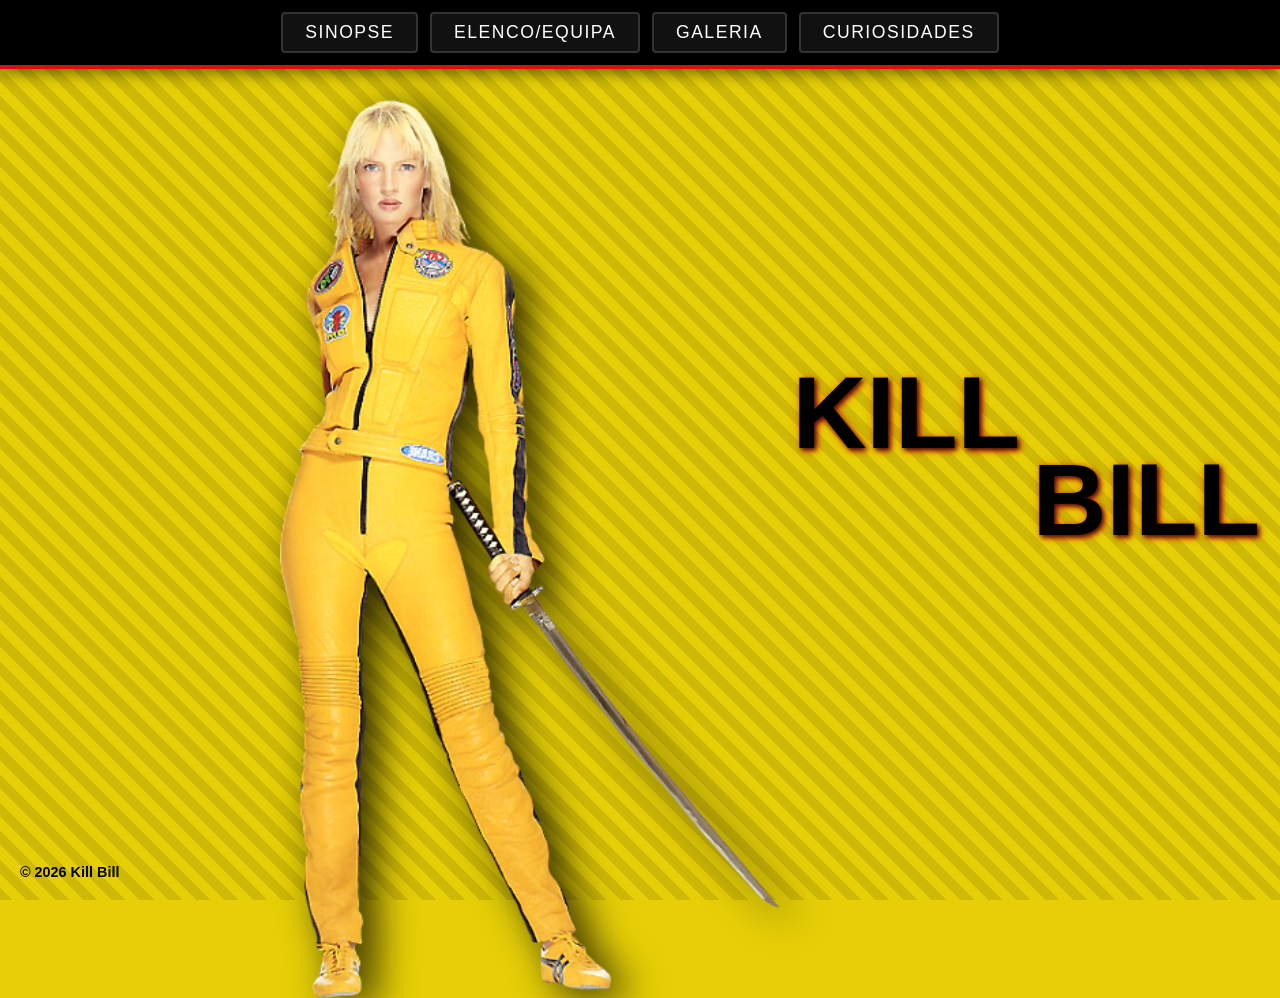
==== index.html @ 343d37a9 "oi" ====
<!DOCTYPE html>
<html lang="Port">
    <head>

<meta charset="UTF-8">
<title>Kill Bill</title>
        <link rel="stylesheet" href="frontpage.css">
    </head>
    <header>
        <nav>
            <ul class="nav-links">

                     <li><a href="sinopse.html">Sinopse</a></li>
                <a href="equipa.html">Elenco/Equipa</a></li>
                <li><a href="galeria.html">Galeria</a></li>
                <li><a href="curiosidades.html">Curiosidades</a></li>
            </ul>
        
        </nav>
    </header>
    
    <main>


    <h1 class="titulo-killbill">
        <span class="kill">KILL</span>
        <span class="bill">BILL</span>
    </h1>
  <img src="12641e244965986f88a1c89b5a059770.png" alt="Poster Kill Bill" class="poster-filme">



    </main>

    <footer>
    <p class="copyright">&copy; 2026 Kill Bill</p>
</footer>
</body>

</html>
---- frontpage.css ----
*, *::before, *::after {
    margin: 0;
    padding: 0;
    box-sizing: border-box;
}

html {
    scroll-behavior: smooth;
    font-size: 100%;
}

body {
    background-color: #e6cf07; 
    color: #000000;
    min-height: 100vh;
    overflow-x: hidden; 
    font-family: 'Segoe UI', Tahoma, Geneva, Verdana, sans-serif;
}

/
img, picture, video, iframe {
    max-width: 100%;
    height: auto;
    display: block;
}


main {
    width: 100%;
    max-width: 1200px;
    margin: 0 auto;
    padding: 0 20px;
}


header {
    background-color: #000000;
    padding: 12px 0;
    border-bottom: 4px solid #e50914; 
    box-shadow: 0 4px 15px rgba(0, 0, 0, 0.5);
    position: relative;
    z-index: 10;
}

nav ul {
    list-style: none;
    display: flex;
    justify-content: center;
    flex-wrap: wrap;
    gap: 12px;
}

nav ul a {
    display: inline-block;
    color: #ffffff;
    text-decoration: none;
    font-family: 'Impact', 'Arial Black', sans-serif;
    font-size: 1.1rem;
    text-transform: uppercase;
    letter-spacing: 1.5px;
    padding: 8px 22px;
    background-color: #111111;
    border: 2px solid #333333;
    border-radius: 4px;
    transition: all 0.25s ease;
}

nav ul a:hover {
    color: #000000;
    background-color: #fffb03; 
    border-color: #fffb03;
    transform: translateY(-2px);
    box-shadow: 0 4px 10px rgba(255, 251, 3, 0.3);
}

nav ul a.active {
    background-color: #e50914; 
    border-color: #e50914;
    color: #ffffff;
}


.titulo-killbill {
    display: flex;
    flex-direction: column;
    font-size: clamp(3.5rem, 8vw, 10rem); 
    font-weight: 900;
    line-height: 0.85;
    margin-top: 300px;
    margin-bottom: 30px;
    font-family: 'Impact', 'Arial Black', sans-serif;
}

.kill {
    display: flex;
    justify-content: flex-end;
    margin-right: 200px; 
}

.bill {
    display: flex;
    justify-content: flex-end;
    margin-right: -40px;
}

.poster-filme {
    
    width: 500px; 
    height: auto;

   
    position: absolute;
top: 100px;
left: 0;
    margin-left: 280px; 
    margin-right: 20px;
    margin-bottom: 20px;

  
    transform: scaleX(-1); 
}


main::after {
    content: "";
    display: table;
    clear: both;
}



body::before {
    content: "";
    position: fixed;
    top: 0;
    left: -20%;
    width: 150%;
    height: 100vh;
    background: repeating-linear-gradient(
        45deg,
        rgba(0, 0, 0, 0.10),
        rgba(0, 0, 0, 0.10) 10px,
        transparent 10px,
        transparent 20px
    ); 
    z-index: -1;
    pointer-events: none;
}

.titulo-killbill .kill, 
.titulo-killbill .bill  
{
text-shadow: 
        2px 2px 4px rgba(0, 0, 0, 0.7),        
        3px 3px 6px rgba(229, 9, 20, 0.80),    
        0px 0px 12px rgba(229, 9, 20, 0.30);
}

.poster-filme {
    z-index: 2;
    filter: drop-shadow(-15px 10px 20px rgba(0, 0, 0, 0.80)); 
    transition: filter 0.3s ease;
}




@media (max-width: 768px) {
    
    .poster-filme {
        width: 280px !important;
        position: relative !important;
        top: 0 !important;
        left: 0 !important;
        margin: 20px auto !important;
        display: block !important;
        filter: drop-shadow(-10px 8px 15px rgba(0, 0, 0, 0.5));
    }

   
    .titulo-killbill {
        text-align: center;
        margin-top: 10px;
    }

    .kill, .bill {
        font-size: 4rem !important; 
        margin-right: 0 !important;
        text-align: center;
    }
}





/*sinopse*/

.titulo-pagina {
    font-family: 'Impact', 'Arial Black', sans-serif;
    font-size: clamp(2.5rem, 6vw, 5rem);
    text-align: center;
    width: 100%;       
    margin-top: 20px;
    letter-spacing: 2px;
}



.tagline {
    text-align: center;
    font-style: italic;
    font-weight: bold;
    font-size: 1.2rem;
    margin-bottom: 40px;
}


.caixa-sinopse {
    background-color: rgba(0, 0, 0, 0.95); 
    color: #ffffff;                        
    padding: 35px;
    border-radius: 12px;
    border-left: 6px solid #e5e109;        
    max-width: 900px;
    margin: 0 auto 50px auto;              
    box-shadow: 0 10px 25px rgba(0,0,0,0.3);
}

.texto-sinopse h2 {
    font-family: 'Impact', 'Arial ', sans-serif;
    color: #fffb03; 
    font-weight: 450;
    font-size: 2rem;
    margin-bottom: 15px;
    letter-spacing: 1px;
}

.texto-sinopse p {
    font-size: 1.1rem;
    line-height: 1.7; 
    margin-bottom: 15px;
}


.ficha-tecnica {
    margin-top: 30px;
    padding-top: 20px;
    border-top: 1px solid #444;
    display: grid;
    grid-template-columns: repeat(auto-fit, minmax(200px, 1fr)); 
    gap: 15px;
}

.ficha-tecnica p {
    font-size: 0.95rem;
    margin-bottom: 0;
    color: #ddd;
}

.ficha-tecnica strong {
    color: #fffb03;
}

.btn-trailer {
    display: inline-block;
    margin-top: 25px;
    padding: 12px 24px;
    background-color: #e5d609;
    color: #000000;
    text-decoration: none;
    font-weight: bold;
    border-radius: 6px;
    transition: transform 0.2s ease, background-color 0.2s ease;
}
.btn-trailer:hover {
    background-color: #ff0000;
    transform: scale(1.05); 
}


/*equipa*/

.subtitulo-seccao {
    font-family: 'Impact', 'Arial Black', sans-serif;
    font-size: 1.8rem;
    color: #000000;
    margin: 40px 0 20px 0;
    border-bottom: 3px solid #1a1a1a;
    padding-bottom: 5px;
    letter-spacing: 1px;
}


.grelha-equipa {
    display: grid;
    grid-template-columns: repeat(auto-fill, minmax(230px, 1fr));
    gap: 25px;
    margin-bottom: 40px;
}

.cartao-membro {
    background-color: #1a1a1a;
    color: #ffffff;
    border-radius: 10px;
    overflow: hidden; 
    border-bottom: 4px solid #e50914; 
    transition: transform 0.2s ease, box-shadow 0.2s ease;
    display: flex;
    flex-direction: column;
}

.cartao-membro:hover {
    transform: translateY(-6px);
    box-shadow: 0 10px 20px rgba(0, 0, 0, 0.4);
}


.foto-membro {
    width: 100%;
    height: 260px;
    object-fit: cover; 
    display: block;
}


.conteudo-membro {
    padding: 15px;
    display: flex;
    flex-direction: column;
    flex-grow: 1;
}

.conteudo-membro h3 {
    font-size: 1.2rem;
    color: #fffb03; 
    margin-bottom: 5px;
}

.conteudo-membro .papel {
    font-size: 0.95rem;
    color: #cccccc;
    font-style: italic;
    margin-bottom: 10px;
}

.conteudo-membro .frase-iconica {
    font-size: 0.85rem;
    font-style: italic;
    color: #e50914; 
    margin-top: auto;
    border-top: 1px dashed #333;
    padding-top: 8px;
}


.cartao-membroSemFoto {
    background-color: #1a1a1a;
    color: #ffffff;
    border-radius: 8px;
    padding: 20px;
    border-left: 4px solid #e50914;
}

.cartao-membroSemFoto h3 {
    font-size: 1.1rem;
    color: #fffb03;
    margin-bottom: 5px;
}

.cartao-membroSemFoto .papel {
    font-size: 0.9rem;
    color: #cccccc;
    font-style: italic;
}

/*galeria*/
.main-galeria {
    max-width: 1200px;
    margin: 0 auto;
    padding: 20px;
}


.galeria-grid {
    display: grid;
    grid-template-columns: repeat(3, 1fr); 
    gap: 20px;
    height: 75vh;                          
    overflow: hidden;                       
    margin-top: 30px;
    margin-bottom: 50px;
    border-radius: 8px;
    position: relative;
}

/*  loop */
.galeria-coluna {
    display: flex;
    flex-direction: column;
    gap: 20px;
    animation: scrollVertical 20s linear infinite;
}

.galeria-coluna:nth-child(2) {
    animation-direction: reverse;
}


.galeria-grid:hover .galeria-coluna {
    animation-play-state: paused;
}


.galeria-item {
    background-color: #111111;
    border-radius: 8px;
    overflow: hidden;
    border: 2px solid #222222;
    flex-shrink: 0;
    transition: transform 0.3s ease, border-color 0.3s ease;
}

.galeria-item img {
    width: 100%;
    height: auto;
    display: block;
    object-fit: cover;
}

.galeria-item:hover {
    border-color: #e50914; 
    transform: scale(1.02);
}


@keyframes scrollVertical {
    0% {
        transform: translateY(0);
    }
    100% {
        transform: translateY(-50%); 
    }
}



.main-curiosidades {
    max-width: 1100px;
    margin: 0 auto;
    padding: 20px;
}


.grelha-curiosidades {
    display: grid;
    grid-template-columns: repeat(auto-fit, minmax(240px, 1fr));
    gap: 22px;
    margin-bottom: 45px;
}

.cartao-curiosidade {
    background-color: #121212;
    color: #ffffff;
    border-radius: 8px;
    padding: 25px 20px;
    border-top: 4px solid #e50914;
    position: relative;
    box-shadow: 0 4px 12px rgba(0, 0, 0, 0.3);
    transition: transform 0.3s cubic-bezier(0.175, 0.885, 0.32, 1.275), 
                box-shadow 0.3s ease, 
                border-color 0.3s ease;
}


.cartao-curiosidade:hover {
    transform: translateY(-8px) scale(1.02);
    box-shadow: 0 12px 25px rgba(0, 0, 0, 0.6);
    border-top-color: #fffb03; 
}


.badge-curiosidade {
    font-family: 'Impact', 'Arial Black', sans-serif;
    font-size: 1.2rem;
    color: #e50914;
    margin-bottom: 10px;
}


.icone-musica {
    font-size: 1.8rem;
    display: block;
    margin-bottom: 8px;
}


.cartao-curiosidade h3 {
    font-family: 'Segoe UI', Tahoma, Geneva, Verdana, sans-serif; 
    font-size: 1.15rem;   
    font-weight: 600;     
    color: #fffb03;       
    letter-spacing: 0.5px;
    margin-bottom: 12px;
    line-height: 1.4;     
}

.cartao-curiosidade p {
    font-size: 0.95rem;
    color: #dddddd;
    line-height: 1.6;
}


.cartao-curiosidade.musica {
    border-top-color: #fffb03;
    background-color: #181818;
}

.cartao-curiosidade.musica:hover {
    border-top-color: #e50914;
}


.cartao-curiosidade.estilo {
    border-left: 4px solid #e50914;
    border-top: none;
}

.cartao-curiosidade.estilo:hover {
    border-left-color: #fffb03;
}


@media (max-width: 768px) {
    .grelha-curiosidades {
        grid-template-columns: repeat(auto-fit, minmax(200px, 1fr));
        gap: 15px;
    }
    
    .cartao-curiosidade {
        padding: 20px 15px;
    }
}


@media (max-width: 768px) {
    .galeria-grid {
        grid-template-columns: repeat(2, 1fr); 
        height: 65vh;
    }
}

@media (max-width: 480px) {
    .galeria-grid {
        grid-template-columns: 1fr; 
    }
}



@media (max-width: 768px) {
    nav ul {
        flex-direction: column;
        align-items: stretch;
        gap: 10px;
    }

    nav ul a {
        padding: 14px;
        font-size: 1.1rem;
    }

    .kill {
        margin-right: 40px; 
    }
}

footer {
    position: fixed;    
    bottom: 20px;        
    left: 20px;     
    z-index: 10;         
}

.copyright {
    font-size: 0.9rem;
    font-weight: bold;
    color: #000000;      
}
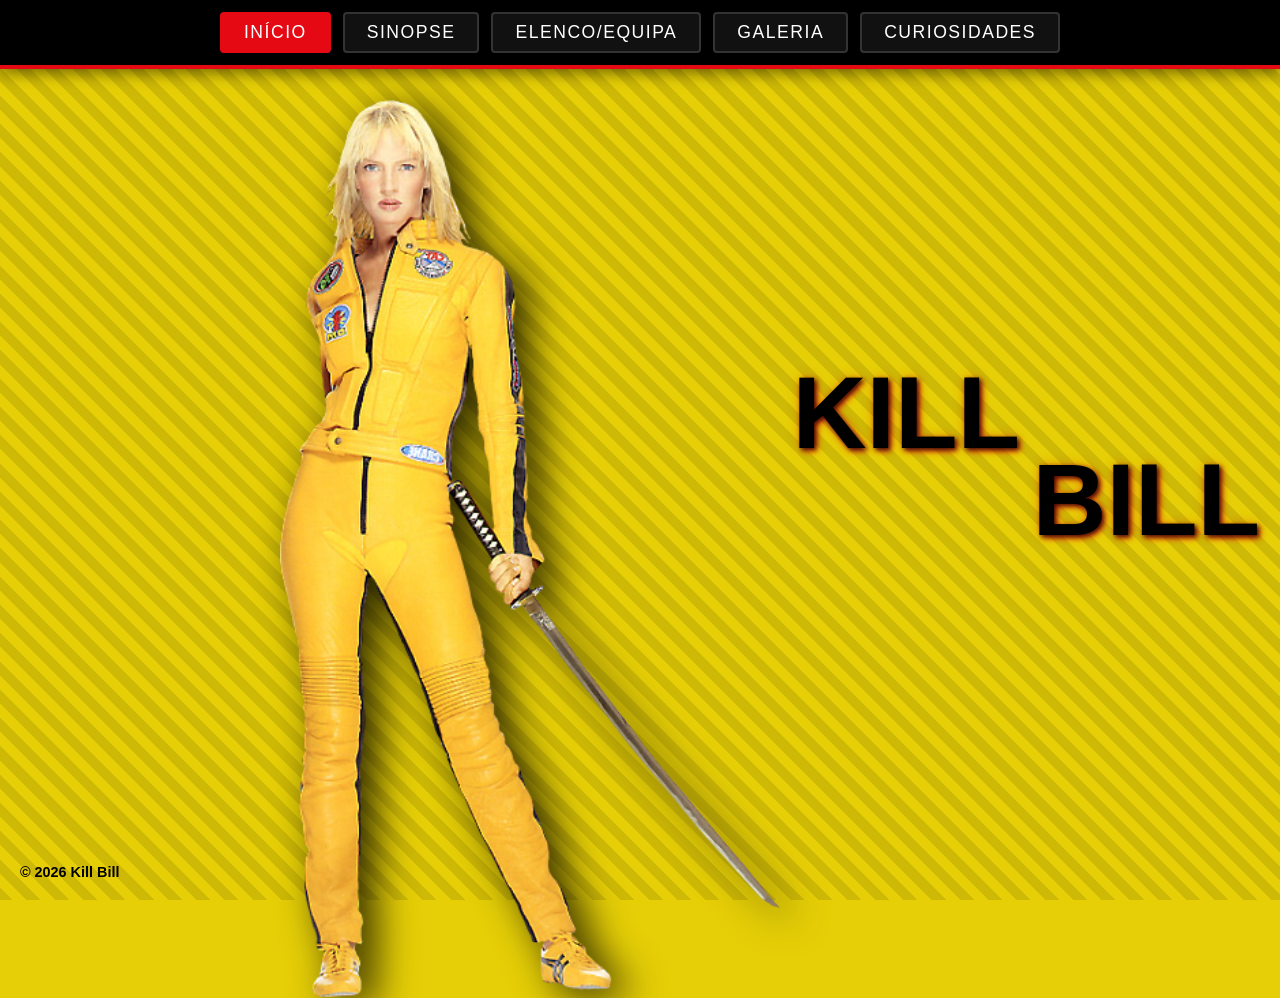
==== commit 599f2486: "Update index.html 1" ====
--- a/index.html
+++ b/index.html
@@ -1,6 +1,6 @@
 
 <!DOCTYPE html>
-<html lang="Port">
+<html lang="Pt">
     <head>
 
 <meta charset="UTF-8">
@@ -9,15 +9,14 @@
     </head>
     <header>
         <nav>
-            <ul class="nav-links">
-
-                     <li><a href="sinopse.html">Sinopse</a></li>
-                <a href="equipa.html">Elenco/Equipa</a></li>
-                <li><a href="galeria.html">Galeria</a></li>
-                <li><a href="curiosidades.html">Curiosidades</a></li>
-            </ul>
-        
-        </nav>
+    <ul class="nav-links">
+        <li><a href="index.html" class="active">Início</a></li>
+        <li><a href="sinopse.html">Sinopse</a></li>
+        <li><a href="equipa.html">Elenco/Equipa</a></li>
+        <li><a href="galeria.html">Galeria</a></li>
+        <li><a href="curiosidades.html">Curiosidades</a></li>
+    </ul>
+</nav>
     </header>
     
     <main>
